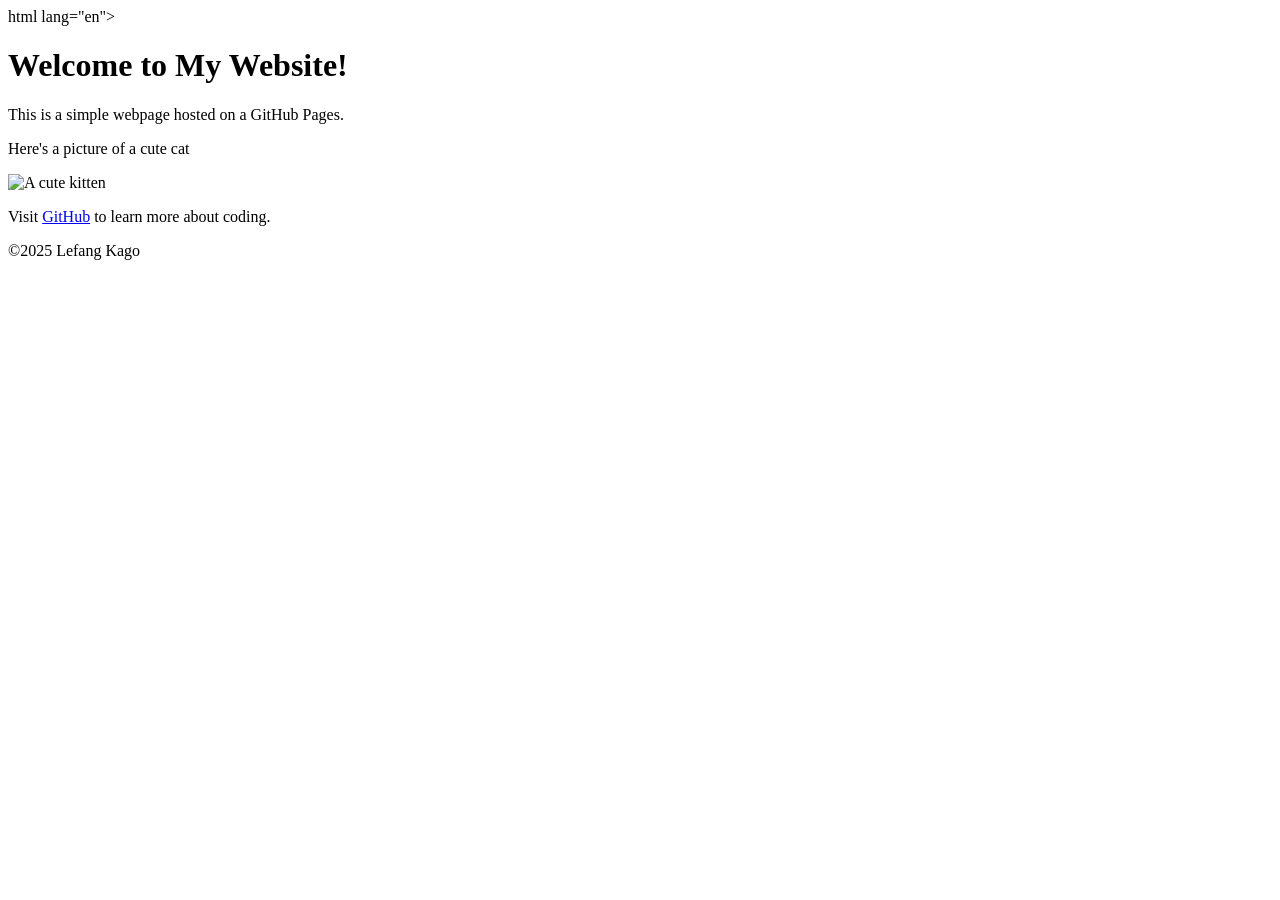
==== index.html @ 5facb939 "Update and rename index.html.html to index.html" ====
<!DOCTYPE html>

html lang="en">

<head>

<meta charset="UTF-8">

<meta name="viewport" content="width=devise-width,initial-scale-1.0">

<title>My First GitHub Page</title>

</head>

<body>

    <header>

        <h1>Welcome to My Website!</h1>

    </header>


    <main>
        
        <p>This is a simple webpage hosted on a GitHub Pages.</p>

        <p>Here's a picture of a cute cat</p>

        <img src="https://placekitten.com/200/300" alt="A cute kitten">


        <p>Visit <a href="https://github.com">GitHub</a> to learn more about coding.</p>

    </main>


    <footer>

        <p>&copy;2025 Lefang Kago</p>

    </footer>
    
</body>

</html>
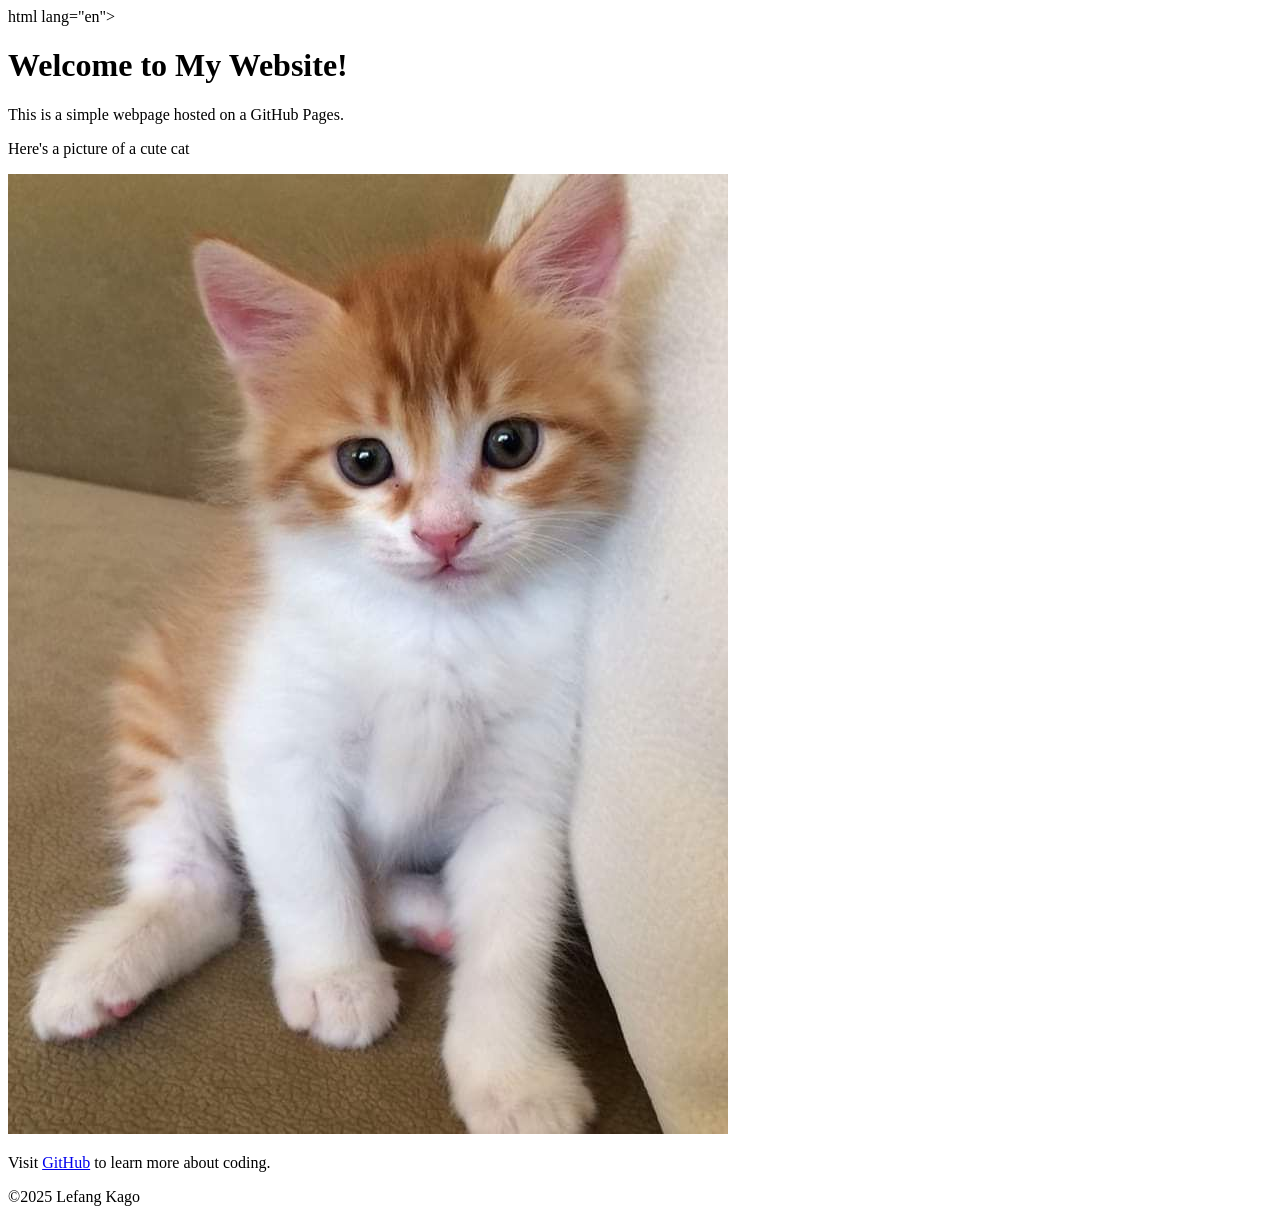
==== commit fb6d9c0e: "Update index.html" ====
--- a/index.html
+++ b/index.html
@@ -27,7 +27,7 @@
 
         <p>Here's a picture of a cute cat</p>
 
-        <img src="https://placekitten.com/200/300" alt="A cute kitten">
+        <img src="cute kitten.jpg" alt="A cute kitten">
 
 
         <p>Visit <a href="https://github.com">GitHub</a> to learn more about coding.</p>
@@ -49,3 +49,4 @@
     
 
 
+
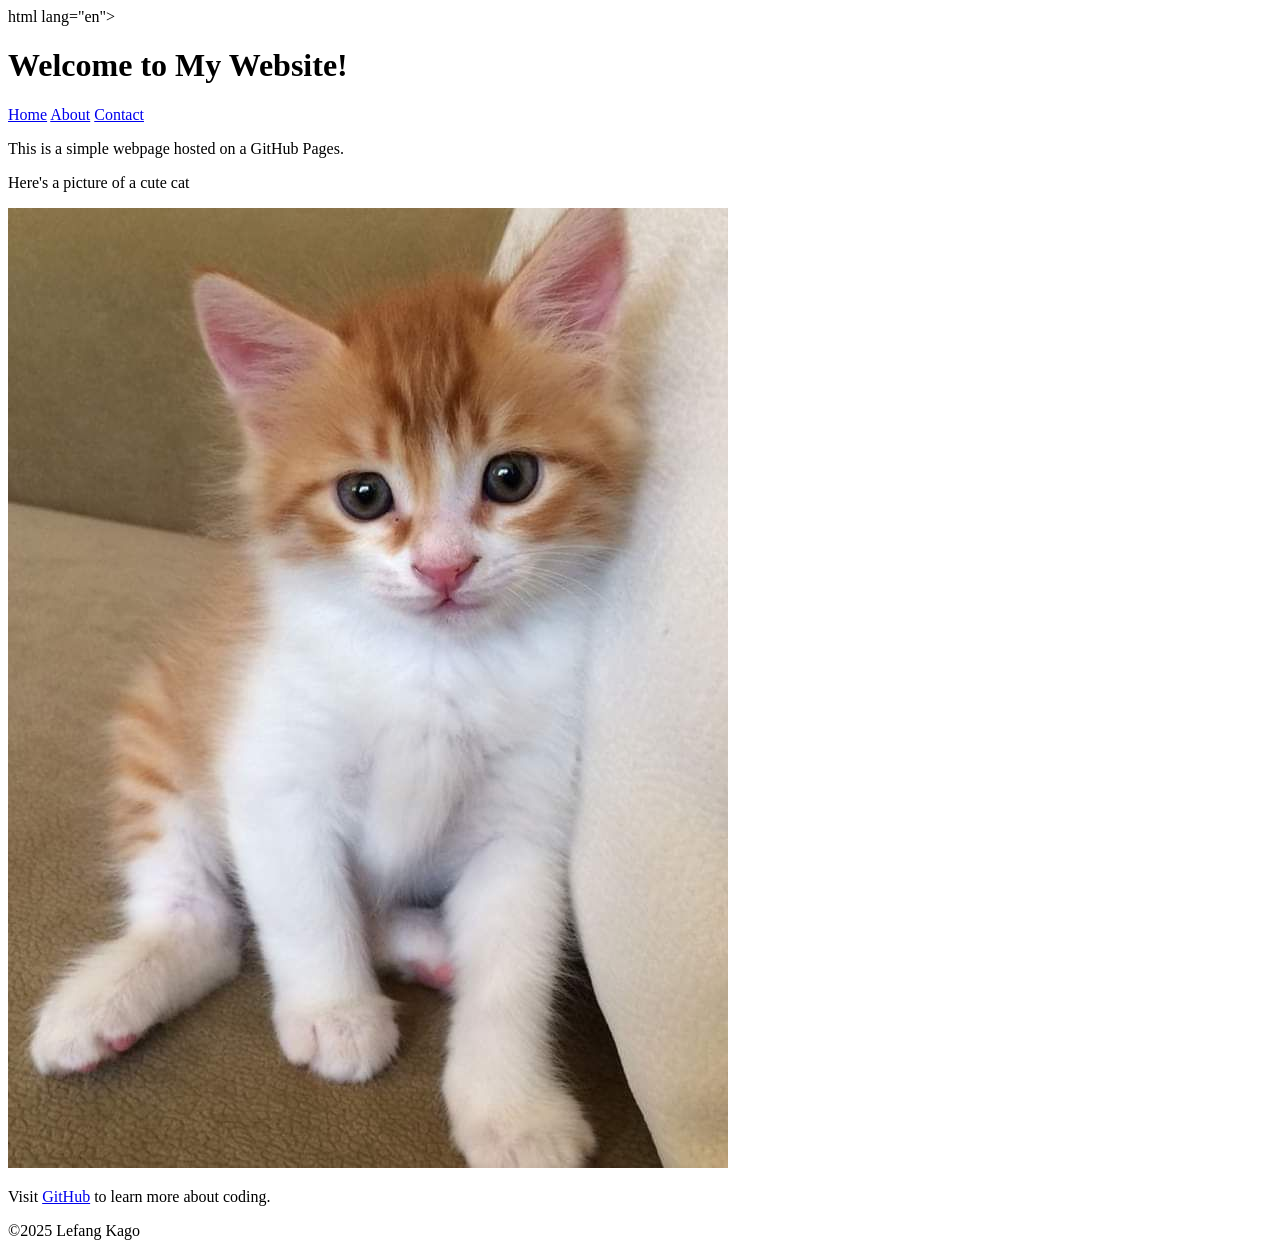
==== commit 2fc2878e: "Update index.html" ====
--- a/index.html
+++ b/index.html
@@ -18,6 +18,12 @@
 
         <h1>Welcome to My Website!</h1>
 
+        <nav>
+            <a href="index.html">Home</a>
+            <a href="about.html">About</a>
+            <a href="contact.html">Contact<a/>
+        </nav>
+                
     </header>
 
 
@@ -50,3 +56,4 @@
 
 
 
+
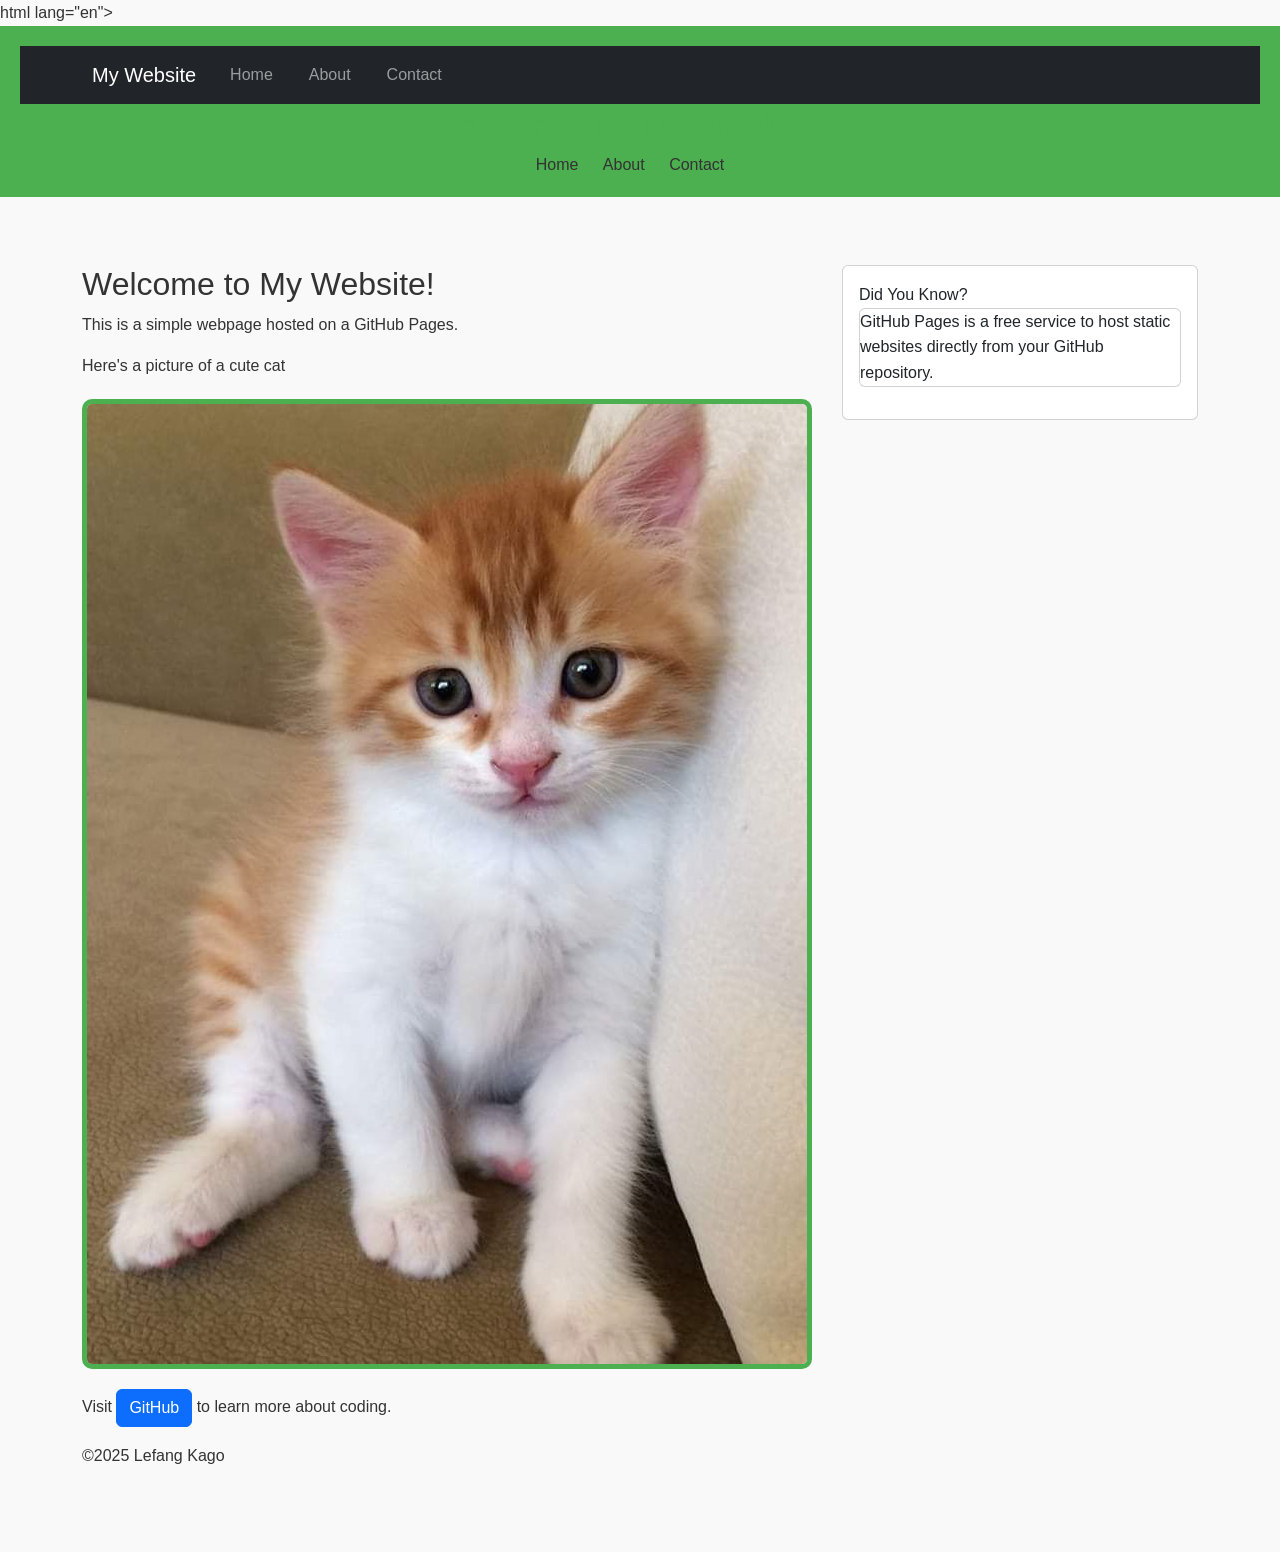
==== commit 7aaa2216: "Update index.html" ====
--- a/index.html
+++ b/index.html
@@ -10,11 +10,60 @@
 
 <title>My First GitHub Page</title>
 
+<!-- Bootstrap CSS --> 
+
+<link href="https://cdn.jsdelivr.net/npm/bootstrap@5.3.0/dist/css/bootstrap.min.css"
+rel="stylesheet">  
+
+    
+<link rel="stylesheet" href="styles.css">
+
 </head>
 
 <body>
 
     <header>
+        <nav class="navbar navbar-expand-lg navbar-dark bg-dark"> 
+
+        <div class="container"> 
+
+            <a class="navbar-brand" href="index.html">My Website</a> 
+
+            <button class="navbar-toggler" type="button" data-bs-toggle="collapse" data-bs-target="#navbarNav"> 
+
+                <span class="navbar-toggler-icon"></span> 
+
+            </button> 
+
+            <div class="collapse navbar-collapse" id="navbarNav"> 
+
+                <ul class="navbar-nav"> 
+
+                    <li class="nav-item"> 
+
+                        <a class="nav-link" href="index.html">Home</a> 
+
+                    </li> 
+
+                    <li class="nav-item"> 
+
+                        <a class="nav-link" href="about.html">About</a> 
+
+                    </li> 
+
+                    <li class="nav-item"> 
+
+                        <a class="nav-link" href="contact.html">Contact</a> 
+
+                    </li> 
+
+                </ul> 
+
+            </div> 
+
+        </div> 
+
+    </nav> 
 
         <h1>Welcome to My Website!</h1>
 
@@ -26,18 +75,42 @@
                 
     </header>
 
+    <main class="container my-5">
 
-    <main>
-        
+         <div class="row">
+          
+            <div class="col-md-8">
+           
+                <h2>Welcome to My Website!</h2>
+              
         <p>This is a simple webpage hosted on a GitHub Pages.</p>
 
         <p>Here's a picture of a cute cat</p>
 
         <img src="cute kitten.jpg" alt="A cute kitten">
 
-
-        <p>Visit <a href="https://github.com">GitHub</a> to learn more about coding.</p>
-
+        <p>Visit <a href="https://bida25-088.github.io/my-github-page/" class="btn btn-primary">GitHub</a> to learn more about coding.</p>
+    
+      </div>
+          
+        <div class="col-md-4">   
+            
+            <div class="card">
+             
+                <div class="card-body"
+               
+                <h5 class="card-title">Did You Know?</h5>
+                
+                <p class="card text">GitHub Pages is a free service to host static websites directly from your GitHub repository.</p>
+          
+            </div>
+          
+        </div>
+         
+    </div>
+       
+    </div
+        
     </main>
 
 
@@ -46,6 +119,10 @@
         <p>&copy;2025 Lefang Kago</p>
 
     </footer>
+      <!-- Bootstrap JS and dependencies --> 
+
+<script src="https://cdn.jsdelivr.net/npm/@popperjs/core@2.11.6/dist/umd/popper.min.js"></script> 
+<script src="https://cdn.jsdelivr.net/npm/bootstrap@5.3.0/dist/js/bootstrap.min.js"></script>         
     
 </body>
 
@@ -57,3 +134,5 @@
 
 
 
+
+
--- a/styles.css
+++ b/styles.css
@@ -0,0 +1,88 @@
+selector { 
+    property: value;
+ }
+
+ body {
+    font-family: Arial, sans-serif;
+    color: #333;
+    background-color: #f9f9f9;
+    margin: 0;
+    padding: 0;
+    line-height: 1.6;
+}
+
+header {
+    background-color: #4CAF50;
+    color: #4CAF50;
+    padding: 20px;
+    text-align: center;
+}
+
+header h1 {
+    margin: 0;
+}
+
+nav a {
+    color: #333;
+
+    text-decoration: none;
+    margin: 0 10px;
+}
+
+nav a:hover {
+    text-decoration: underline;
+}
+
+main {
+    padding: 20px;
+    max-width: 800px;
+
+      margin: 0 auto;
+}
+
+main img {
+    max-width: 100%;
+    height: auto;
+    display: block;
+    margin: 20px 0;
+}
+  
+    background-color: #333;
+    color: white;
+    text-align: center;
+    padding: 10px;
+    position: fixed;
+    bottom: 0;
+    width: 100%;
+
+
+}p {
+    font-size: 1.1em;
+}
+
+a {
+    color: #4CAF50;
+    text-decoration: none;
+}
+
+a:hover {
+    text-decoration: underline;
+}
+
+img {
+    border: 5px solid #4CAF50;
+    border-radius: 10px;
+}
+
+main a[href^="mailto:"] {
+    color: #ff5722;
+    font-weight: bold;
+}
+________________________________________
+
+
+
+
+
+________________________________________
+
